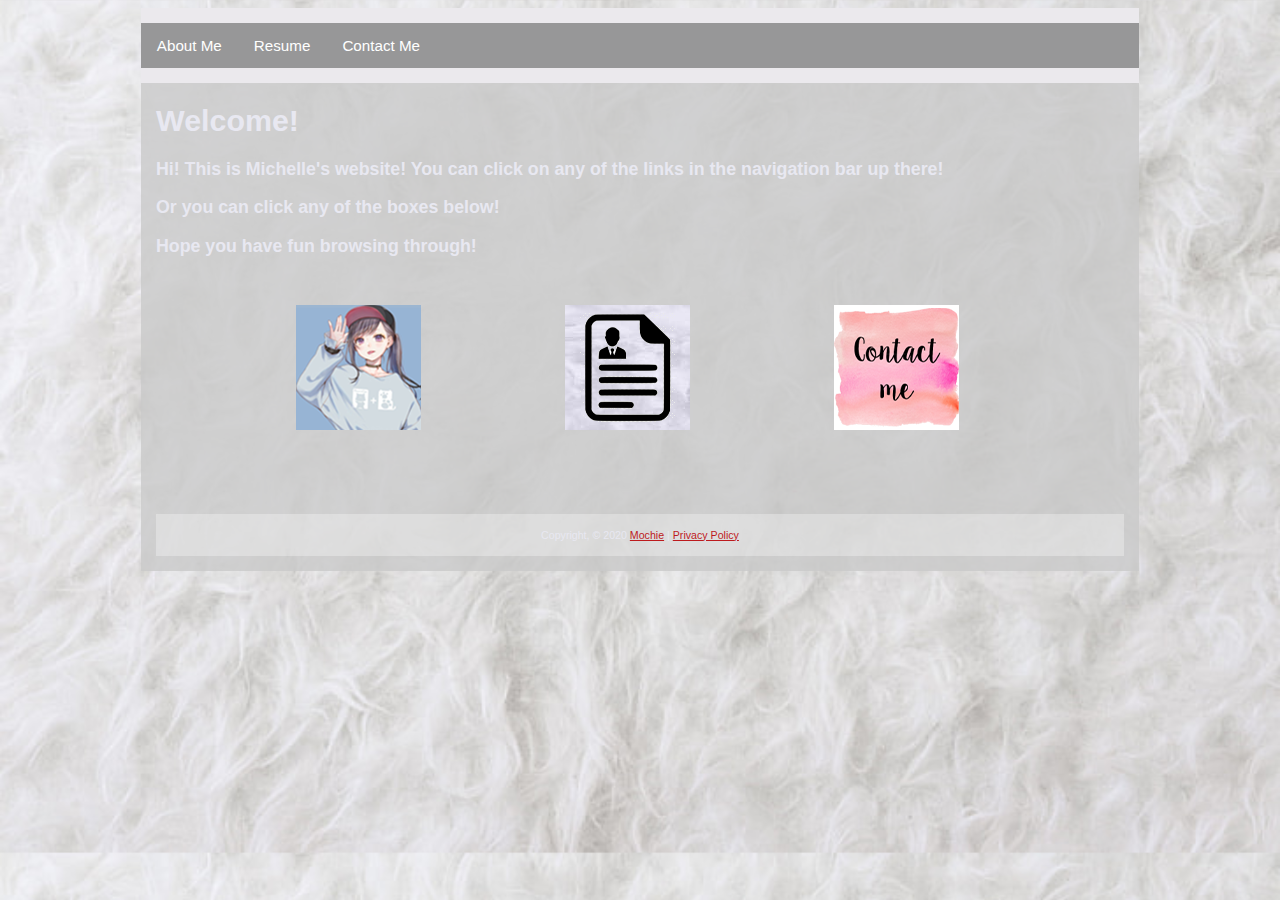
==== index.html @ ba9e8b22 "Add files via upload" ====
<!DOCTYPE html>
<head>
  <title>Mochie | HOME</title>
  <link rel="stylesheet" type="text/css" href="style.css" media="screen">
</head>
<body>
  <div id="centerColumn_contact">
    <div id="navbar">
      <ul>
        <li><a href="aboutMe.html">About Me</a></li>
        <li><a href="resume.html">Resume</a></li>
        <li><a href="contactMe.html">Contact Me</a></li>
      </ul>
    </div>

    <h1 id="welc">Welcome!</h1>
    <h3 id="welc">Hi! This is Michelle's website! You can click on any of the links in the navigation bar up there!</h3>
    <h3 id="welc">Or you can click any of the boxes below!</h3>
    <h3 id="welc">Hope you have fun browsing through!</h3>

    <div id="home_choice" class="container">
      <a href="aboutMe.html"><img src="imgs/AboutMe.png" alt="About Me" width="20%" height="20%" class="image"></a>
      <div class="overlay">About Me</div>
    </div>
    <div id="home_choice" class="container">
      <a href="resume.html"><img src="imgs/resume.png" alt="My Family" width="20%" height="20%" class="image"></a>
      <div class="overlay">My Resume</div>
    </div>
    <div id="home_choice" class="container">
      <a href="contactMe.html"><img src="imgs/contactMe.png" alt="Favorite Foods" width="20%" height="20%" class="image"></a>
      <div class="overlay">Contact Me</div>
    </div>

    <div id="footer">Copyright, &copy; 2020 <a href="#">Mochie</a> | <a href="#">Privacy Policy</a></div>
  </div>

</body>
---- style.css ----
body {
	margin: .5em;
	background-image: url(imgs/bg.jpg);
	background-size: cover;
	color: #e8e8f1;
	text-align: center;
	font-family: Arial, Helvetica, sans-serif;
	font-size: 0.95em;
}

#centerColumn_contact {
margin:0 auto;
padding:1em;
width:968px;
text-align:left;
vertical-align: middle;
background-color:hsla(0,0%,79%,0.80);
}

#centerColumn {
margin:0 auto;
padding:1em;
width:950px;
text-align:left;
vertical-align: middle;
background-color:hsla(0, 0%, 44%, 0.8);
}

#centerColumn h2 {
margin:0 0 -.5em 0;
padding:.75em 0 0 0;
font-family:Georgia, "Times New Roman", Times, serif;
font-size:1.1em;
}

#centerColumn h3 {
margin:0 0 -.5em 0;
padding:.75em 0 0 0;
font-size:.8em;
font-weight:lighter;
letter-spacing:.1em;
}

#navbar {
margin:-1em -1em 0 -1em;
padding:1em 0 1em 0 !important;
padding:1em 0 0 0;
background-color: hsla(270,10%,92%,1.00);
}

#navbar ul {
list-style-type: none;
margin: 0;
padding: 0;
overflow: hidden;
background-color: hsla(0,0%,51%,0.80);
}

li {
  float: left;
}

li a {
  display: block;
  color: white;
  text-align: center;
  padding: 14px 16px;
  text-decoration: none;
}

li a:hover:not(.active) {
  background-color: hsla(211, 39%, 19%, 0.9);
}

.active {
  background-color: hsla(214, 42%, 16%, 0.85);
}

a {
color:#BD1A1D;
text-decoration:underline;
}

a:hover {
color:#b59269;
text-decoration:none;
}

#home_choice {
padding-left: 140px;
display: inline-block;
text-align: center;
margin-top: 2em;

}

.container {
  position: relative;
  display: inline-block;
  text-align: center;
  width: 100%;
  max-width: 125px;
}

.image {
  display: inline-block;
  text-align: center;
  width: 100%;
  height: auto;
}

.overlay {
  position: relative;
  bottom: 0;
  background: rgb(0, 0, 0);
  background: rgba(0, 0, 0, 0.5);
  color: #f1f1f1;
  width: 100%;
  transition: .5s ease;
  opacity:0;
  color: white;
  font-size: 20px;
  padding: 2px;
  text-align: center;
}

.container:hover .overlay {
  opacity: 1;
}

.clearfix {
  overflow: auto;
  margin: auto;
  padding: 20px;
}

.imgCenter {
  display: block;
  margin-left: auto;
  margin-right: auto;
  width: auto;
  height: auto;
}

.textCenter {
	text-align: center;
}

.slideShow {
  width: 100px;
  height: 100px;
  background-image: url("imgs/MCOffice365.png");
	background-repeat: no-repeat;
	float: right;
	padding-right: 70px;
	animation-name: pic;
  animation-duration: 8s;
	animation-iteration-count: infinite;
}

@keyframes pic {
  0%   {background-image: url("imgs/MCOffice365.png"); width: 100px; height: 100px;}
	25%  {background-image: url("imgs/java.png"); width: 100px; height: 100px;}
	50%  {background-image: url("imgs/htmlcss.png"); width: 100px; height: 100px;}
	75%  {background-image: url("imgs/mdec.png"); width: 100px; height: 100px;}
	100% {background-image: url("imgs/MCOffice365.png"); width: 100px; height: 100px;}
}

#list {
  list-style-type: disc;
}

#contact {
  text-align: center;
}

div.border {
	border-style: dotted;
	margin-top: 36px;
}

div.column {
	float: left;
	width: 30%;
	padding-right: 30px;
}

.row:after {
	content: "";
	display: table;
	clear: both;
}

h1.contact {
  text-align: center;
	font-size: 3em;
  border-bottom-style: solid;
	border-bottom-color: black;
	border-bottom-width: medium;
}

h3.contact {
  text-align: center;
  font-size: 1.25em;
	color: #CBA135;
}

.right {
float:right;
margin:5px;
padding:2px;
}

.left {
float:left;
margin:5px;
padding:2px;
}

.center {
width:auto;
margin-left:auto;
margin-right:auto;
}

.centerVert {
padding-top: 32px;
}

p {
text-align: justify;
}

#footer {
position:relative;
clear:both;
bottom:0;
margin:5em 0 0 0;
padding:0;
height:4em;
line-height:4em;
text-align:center;
font-size:.7em;
background-color:hsla(0,100%,100%,0.30);
}
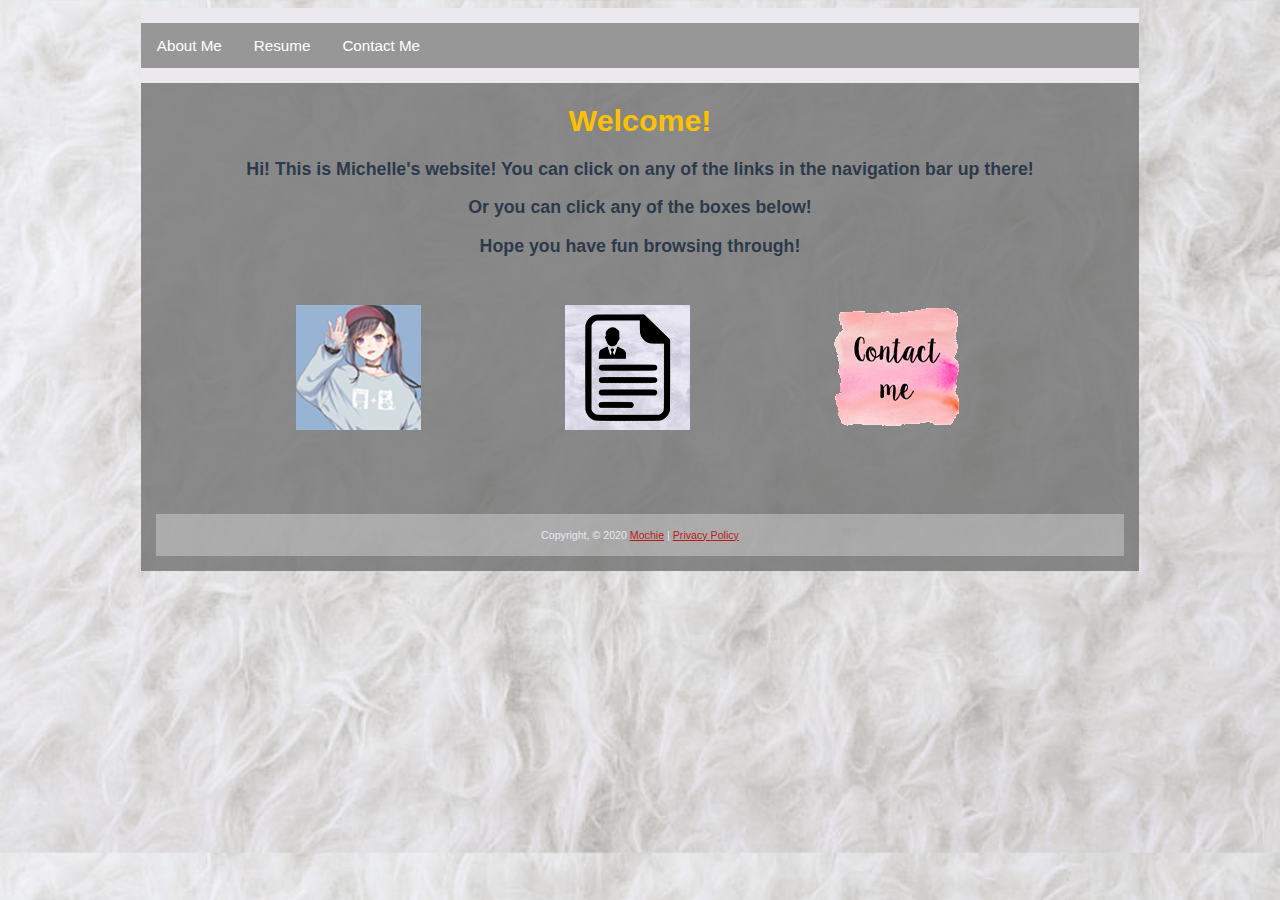
==== commit 7bb06861: "Add files via upload" ====
--- a/index.html
+++ b/index.html
@@ -13,10 +13,10 @@
       </ul>
     </div>
 
-    <h1 id="welc">Welcome!</h1>
-    <h3 id="welc">Hi! This is Michelle's website! You can click on any of the links in the navigation bar up there!</h3>
-    <h3 id="welc">Or you can click any of the boxes below!</h3>
-    <h3 id="welc">Hope you have fun browsing through!</h3>
+    <h1 id="contact2">Welcome!</h1>
+    <h3 id="contact">Hi! This is Michelle's website! You can click on any of the links in the navigation bar up there!</h3>
+    <h3 id="contact">Or you can click any of the boxes below!</h3>
+    <h3 id="contact">Hope you have fun browsing through!</h3>
 
     <div id="home_choice" class="container">
       <a href="aboutMe.html"><img src="imgs/AboutMe.png" alt="About Me" width="20%" height="20%" class="image"></a>
--- a/style.css
+++ b/style.css
@@ -14,7 +14,7 @@
 width:968px;
 text-align:left;
 vertical-align: middle;
-background-color:hsla(0,0%,79%,0.80);
+background-color:hsla(0,0%,44%,0.80);
 }
 
 #centerColumn {
@@ -172,6 +172,12 @@
 
 #contact {
   text-align: center;
+	color: #1e3043e6;
+}
+
+#contact2 {
+	text-align: center;
+	color: #FCC201;
 }
 
 div.border {
@@ -202,7 +208,7 @@
 h3.contact {
   text-align: center;
   font-size: 1.25em;
-	color: #CBA135;
+	color: #FCC201;
 }
 
 .right {
